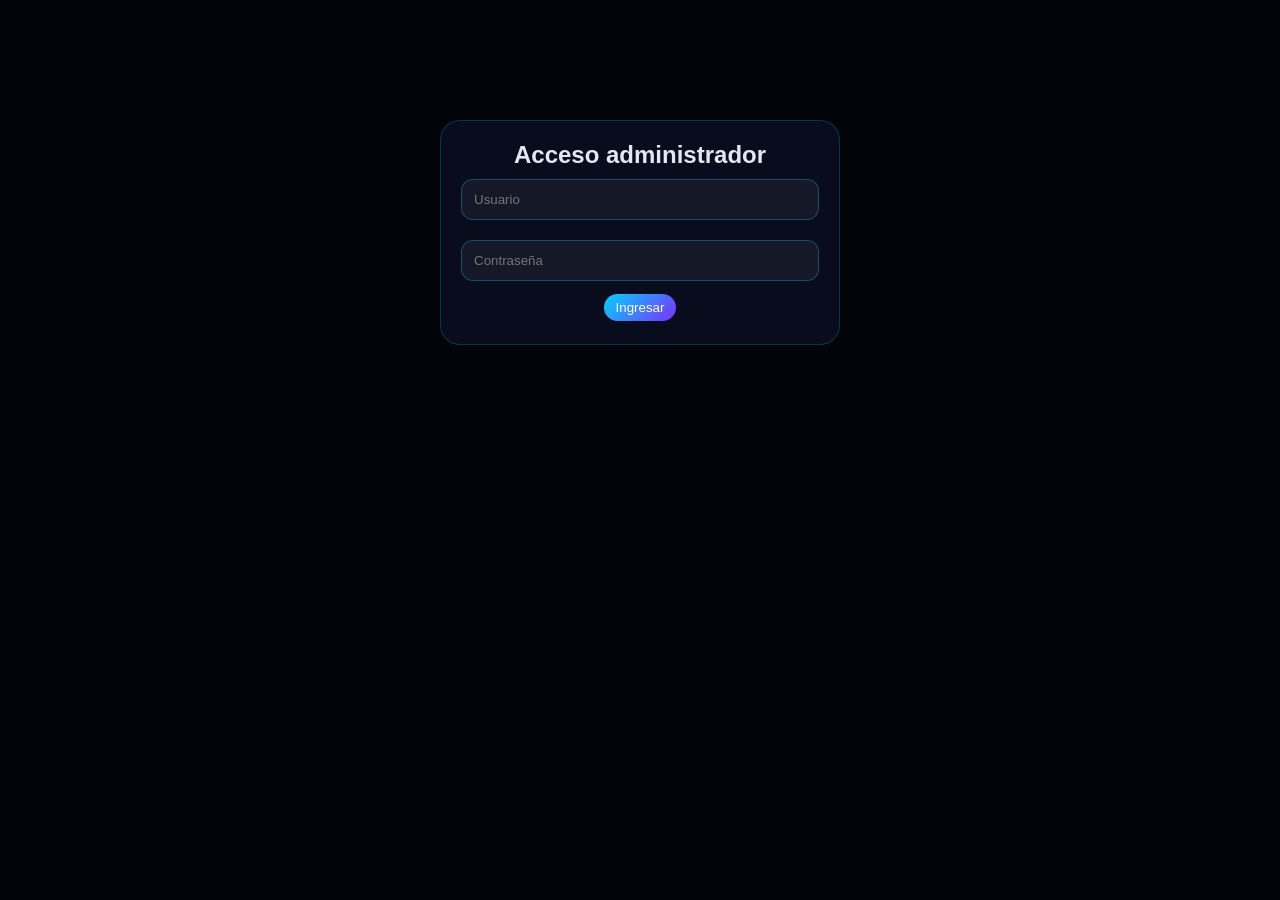
==== admin-crowdsourcing.html @ d0ef46e5 "Fix HTML encoding issues in admin-crowdsourcing.html" ====
<!DOCTYPE html>
<html lang="es">
<head>
    <meta charset="UTF-8">
    <meta name="viewport" content="width=device-width, initial-scale=1.0">
    <title>Admin Crowdsourcing</title>
    <style>
        * { margin: 0; padding: 0; box-sizing: border-box; }
        body { background: #02040a; font-family: 'Segoe UI', 'Exo 2', sans-serif; color: #e2e8f0; padding: 20px; }
        .container { max-width: 1000px; margin: 0 auto; }
        .card { background: rgba(10,14,30,0.9); border-radius: 20px; padding: 20px; margin-bottom: 20px; border: 1px solid rgba(0,212,255,0.2); }
        .btn { background: linear-gradient(135deg, #00d4ff, #7b2fff); border: none; padding: 6px 12px; border-radius: 20px; color: white; cursor: pointer; margin: 3px; }
        .proyecto { background: rgba(0,212,255,0.1); margin: 15px 0; padding: 15px; border-radius: 16px; cursor: pointer; }
        .propuesta { background: rgba(123,47,255,0.1); margin: 10px 0; padding: 12px; border-radius: 12px; display: flex; gap: 15px; align-items: center; }
        .propuesta img { max-width: 100px; border-radius: 12px; }
        .ganador { border: 2px solid #00ff9f; background: rgba(0,255,159,0.15); }
        .login-box { max-width: 400px; margin: 100px auto; text-align: center; }
        input { width: 100%; padding: 12px; margin: 10px 0; background: rgba(255,255,255,0.05); border: 1px solid rgba(0,212,255,0.3); border-radius: 12px; color: white; }
        .error { color: #ff6666; }
        .loading { text-align: center; padding: 20px; }
        h1 { background: linear-gradient(135deg, #00d4ff, #7b2fff); -webkit-background-clip: text; background-clip: text; color: transparent; }
        .badge-pagado { background: #10b981; padding: 2px 8px; border-radius: 20px; font-size: 0.7rem; display: inline-block; }
    </style>
</head>
<body>
<div id="login" class="login-box">
    <div class="card"><h2>Acceso administrador</h2><input type="text" id="admin-user" placeholder="Usuario"><input type="password" id="admin-pass" placeholder="Contraseña"><button class="btn" id="btn-login">Ingresar</button><div id="login-error" class="error"></div></div>
</div>
<div id="app" style="display:none;"><div class="container"><h1>🔐 Panel de Administración</h1><div class="card"><h3>Todos los proyectos</h3><div id="lista-proyectos" class="loading">Cargando...</div></div></div></div>
<script>
const SCRIPT_URL = 'https://script.google.com/macros/s/AKfycbwPpZPAUZ2sASejBCTJfo5REK_WTyvoorLAiIVD2gCQRLLo4ZKEUDZmhx_iYGtnfViReA/exec'; // <-- tu URL
async function apiCall(action, data = {}) {
    let url = `${SCRIPT_URL}?action=${encodeURIComponent(action)}`;
    for (const key in data) url += `&${encodeURIComponent(key)}=${encodeURIComponent(data[key])}`;
    const res = await fetch(url);
    return await res.json();
}
document.getElementById('btn-login').onclick = async () => {
    const user = document.getElementById('admin-user').value.trim();
    const pass = document.getElementById('admin-pass').value.trim();
    if (!user || !pass) { document.getElementById('login-error').innerText = 'Complete credenciales'; return; }
    const result = await apiCall('loginAdmin', { usuario: user, contrasena: pass });
    if (result.success) { document.getElementById('login').style.display = 'none'; document.getElementById('app').style.display = 'block'; cargarProyectos(); }
    else { document.getElementById('login-error').innerText = result.error; }
};
async function cargarProyectos() {
    const div = document.getElementById('lista-proyectos');
    div.innerHTML = '<div class="loading">Cargando...</div>';
    const res = await apiCall('listarProyectos', { soloAbiertos: 'false' });
    if (!res.success || !res.proyectos.length) { div.innerHTML = '<p>No hay proyectos.</p>'; return; }
    div.innerHTML = '';
    for (const proy of res.proyectos) {
        const pagadoBadge = proy.pagado ? '<span class="badge-pagado">✅ Pagado</span>' : '<span class="badge-pagado" style="background:#f43f5e;">⏳ Pendiente</span>';
        const card = document.createElement('div'); card.className = 'proyecto';
        card.innerHTML = `<h3>${escapeHtml(proy.titulo)}</h3><p><strong>💰 ${Number(proy.precio).toLocaleString('es-CO')}</strong> | ${proy.estado === 'abierto' ? '🟢 Abierto' : '🔴 Cerrado'} ${pagadoBadge}</p><button class="btn" data-id="${proy.id}">👁️ Ver propuestas</button>${proy.estado === 'cerrado' && !proy.pagado ? `<button class="btn" data-pagar="${proy.id}">💸 Marcar pagado</button>` : ''}`;
        div.appendChild(card);
        card.querySelector(`[data-id="${proy.id}"]`).onclick = () => verPropuestas(proy.id);
        const btnPagar = card.querySelector(`[data-pagar="${proy.id}"]`);
        if (btnPagar) btnPagar.onclick = () => marcarPagado(proy.id);
    }
}
async function verPropuestas(proyecto_id) {
    const res = await apiCall('listarPropuestas', { proyecto_id });
    if (!res.success || !res.propuestas.length) { alert('No hay propuestas.'); return; }
    let html = `<h3>Propuestas</h3>`;
    for (let p of res.propuestas) {
        html += `<div class="propuesta ${p.seleccionada ? 'ganador' : ''}"><img src="${p.imagen_url}" onerror="this.src='https://via.placeholder.com/100'"><div><strong>${escapeHtml(p.disenador)}</strong> (${escapeHtml(p.email)})<br><em>${escapeHtml(p.comentario) || 'Sin comentarios'}</em><br><small>${new Date(p.fecha).toLocaleString()}</small>${!p.seleccionada ? `<br><button class="btn" data-prop="${p.id}" data-proy="${proyecto_id}">🏆 Elegir ganador</button>` : '<span style="color:#00ff9f;">✨ GANADOR ✨</span>'}</div></div>`;
    }
    const modal = window.open('', '_blank', 'width=700,height=600');
    modal.document.write(`<html><head><title>Propuestas</title><style>body{background:#02040a;color:white;font-family:sans-serif;padding:20px;}.propuesta{background:rgba(123,47,255,0.1);margin:10px 0;padding:12px;border-radius:12px;display:flex;gap:15px;}.ganador{border:2px solid #00ff9f;}.btn{background:linear-gradient(135deg,#00d4ff,#7b2fff);border:none;padding:6px 12px;border-radius:20px;color:white;cursor:pointer;}</style></head><body>${html}<script>const SCRIPT_URL='${SCRIPT_URL}';async function seleccionar(propId,proyId){const url=\`\${SCRIPT_URL}?action=seleccionarGanador&proyecto_id=\${proyId}&propuesta_id=\${propId}\`;const res=await fetch(url);const data=await res.json();if(data.success){alert('✅ Ganador seleccionado');location.reload();}else alert('Error');}document.querySelectorAll('[data-prop]').forEach(btn=>{btn.onclick=()=>seleccionar(btn.dataset.prop,btn.dataset.proy);});<\/script></body></html>`);
    modal.document.close();
}
async function marcarPagado(proyecto_id) {
    const enlace = prompt('Enlace de descarga del diseño final:');
    if (!enlace) return;
    const result = await apiCall('marcarPagado', { proyecto_id, enlace_entrega: enlace });
    alert(result.success ? '✅ Marcado como pagado' : '❌ Error');
    if (result.success) cargarProyectos();
}
function escapeHtml(str) { if (!str) return ''; return str.replace(/[&<>]/g, m => m === '&' ? '&amp;' : (m === '<' ? '&lt;' : '&gt;')); }
</script>
</body>
</html>
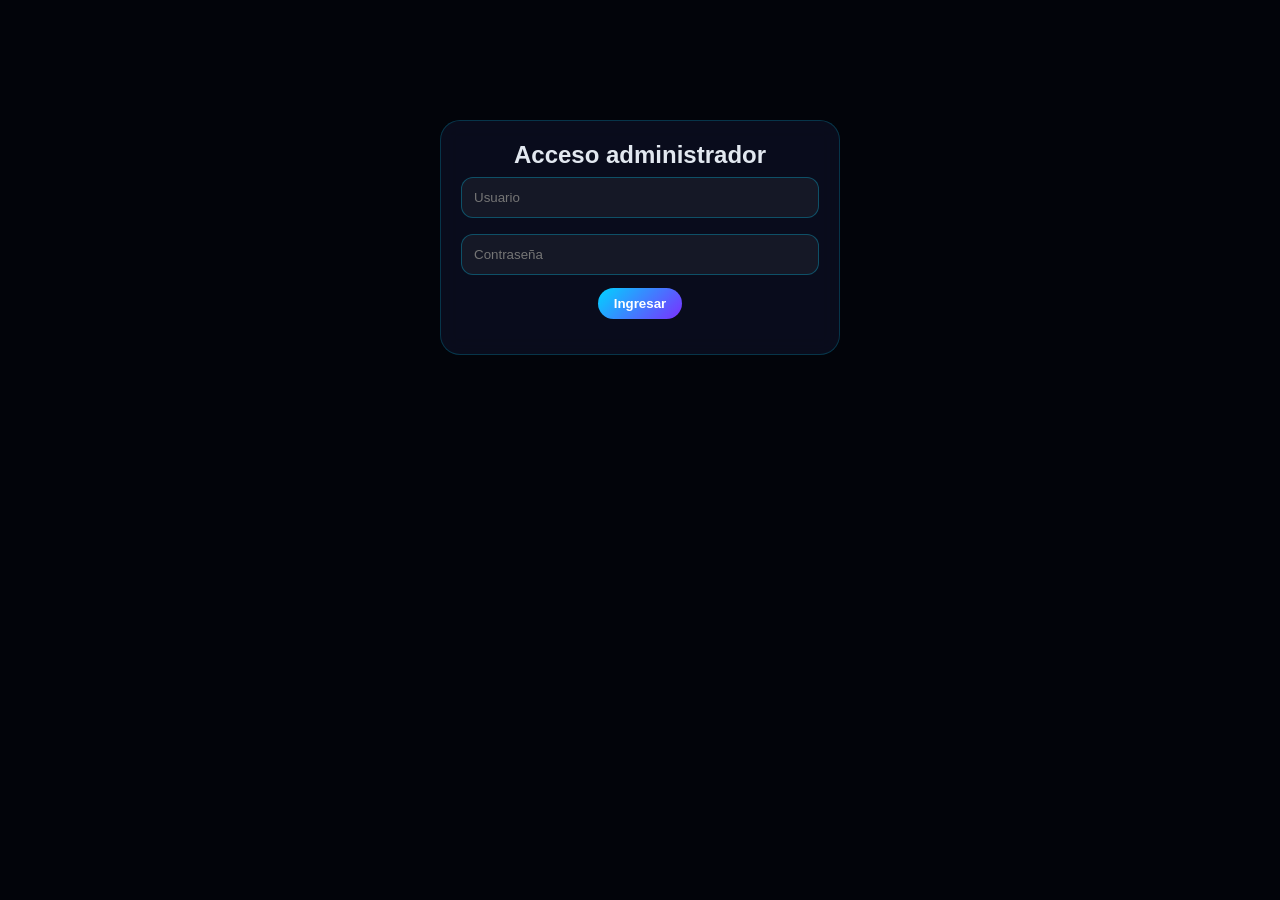
==== commit 7434eae1: "Refactor admin-crowdsourcing.html layout and styles" ====
--- a/admin-crowdsourcing.html
+++ b/admin-crowdsourcing.html
@@ -3,46 +3,77 @@
 <head>
     <meta charset="UTF-8">
     <meta name="viewport" content="width=device-width, initial-scale=1.0">
-    <title>Admin Crowdsourcing</title>
+    <title>Admin Crowdsourcing | EstampaHub</title>
     <style>
         * { margin: 0; padding: 0; box-sizing: border-box; }
         body { background: #02040a; font-family: 'Segoe UI', 'Exo 2', sans-serif; color: #e2e8f0; padding: 20px; }
-        .container { max-width: 1000px; margin: 0 auto; }
-        .card { background: rgba(10,14,30,0.9); border-radius: 20px; padding: 20px; margin-bottom: 20px; border: 1px solid rgba(0,212,255,0.2); }
-        .btn { background: linear-gradient(135deg, #00d4ff, #7b2fff); border: none; padding: 6px 12px; border-radius: 20px; color: white; cursor: pointer; margin: 3px; }
-        .proyecto { background: rgba(0,212,255,0.1); margin: 15px 0; padding: 15px; border-radius: 16px; cursor: pointer; }
-        .propuesta { background: rgba(123,47,255,0.1); margin: 10px 0; padding: 12px; border-radius: 12px; display: flex; gap: 15px; align-items: center; }
-        .propuesta img { max-width: 100px; border-radius: 12px; }
-        .ganador { border: 2px solid #00ff9f; background: rgba(0,255,159,0.15); }
+        .container { max-width: 1200px; margin: 0 auto; }
+        .card { background: rgba(10,14,30,0.9); border-radius: 20px; padding: 20px; margin-bottom: 20px; border: 1px solid rgba(0,212,255,0.2); backdrop-filter: blur(10px); }
+        .btn { background: linear-gradient(135deg, #00d4ff, #7b2fff); border: none; padding: 8px 16px; border-radius: 30px; color: white; font-weight: bold; cursor: pointer; margin: 5px; transition: transform 0.2s; }
+        .btn-small { padding: 4px 10px; font-size: 0.8rem; }
+        .btn-danger { background: linear-gradient(135deg, #f43f5e, #e11d48); }
+        .btn-success { background: linear-gradient(135deg, #10b981, #059669); }
         .login-box { max-width: 400px; margin: 100px auto; text-align: center; }
-        input { width: 100%; padding: 12px; margin: 10px 0; background: rgba(255,255,255,0.05); border: 1px solid rgba(0,212,255,0.3); border-radius: 12px; color: white; }
-        .error { color: #ff6666; }
-        .loading { text-align: center; padding: 20px; }
-        h1 { background: linear-gradient(135deg, #00d4ff, #7b2fff); -webkit-background-clip: text; background-clip: text; color: transparent; }
-        .badge-pagado { background: #10b981; padding: 2px 8px; border-radius: 20px; font-size: 0.7rem; display: inline-block; }
+        input { width: 100%; padding: 12px; margin: 8px 0; background: rgba(255,255,255,0.05); border: 1px solid rgba(0,212,255,0.3); border-radius: 12px; color: white; }
+        .error { color: #ff6666; margin-top: 10px; }
+        .loading { text-align: center; padding: 20px; color: #a0b0cc; }
+        h1 { background: linear-gradient(135deg, #00d4ff, #7b2fff); -webkit-background-clip: text; background-clip: text; color: transparent; margin-bottom: 20px; }
+        .proyecto { background: rgba(0,212,255,0.08); margin: 15px 0; padding: 15px; border-radius: 16px; border-left: 4px solid #00d4ff; }
+        .propuesta-item { background: rgba(123,47,255,0.1); margin: 10px 0; padding: 15px; border-radius: 12px; display: flex; flex-wrap: wrap; justify-content: space-between; align-items: center; }
+        .badge { display: inline-block; padding: 2px 8px; border-radius: 20px; font-size: 0.7rem; margin-left: 8px; }
+        .badge-abierto { background: #10b981; }
+        .badge-cerrado { background: #6b7280; }
+        .badge-pagado { background: #059669; }
+        .modal { position: fixed; top: 0; left: 0; width: 100%; height: 100%; background: rgba(0,0,0,0.8); backdrop-filter: blur(5px); display: flex; align-items: center; justify-content: center; z-index: 1000; }
+        .modal-card { background: #0f1220; border-radius: 24px; padding: 25px; max-width: 600px; width: 90%; max-height: 80vh; overflow-y: auto; border: 1px solid rgba(0,212,255,0.3); }
+        .propuesta-img { max-width: 100px; border-radius: 8px; margin-right: 15px; }
     </style>
 </head>
 <body>
 <div id="login" class="login-box">
-    <div class="card"><h2>Acceso administrador</h2><input type="text" id="admin-user" placeholder="Usuario"><input type="password" id="admin-pass" placeholder="Contraseña"><button class="btn" id="btn-login">Ingresar</button><div id="login-error" class="error"></div></div>
+    <div class="card">
+        <h2>Acceso administrador</h2>
+        <input type="text" id="admin-user" placeholder="Usuario">
+        <input type="password" id="admin-pass" placeholder="Contraseña">
+        <button class="btn" id="btn-login">Ingresar</button>
+        <div id="login-error" class="error"></div>
+    </div>
 </div>
-<div id="app" style="display:none;"><div class="container"><h1>🔐 Panel de Administración</h1><div class="card"><h3>Todos los proyectos</h3><div id="lista-proyectos" class="loading">Cargando...</div></div></div></div>
+
+<div id="app" style="display:none;">
+    <div class="container">
+        <h1>🔐 Panel de Administración - Crowdsourcing</h1>
+        <div class="card">
+            <h3>Todos los proyectos</h3>
+            <div id="lista-proyectos" class="loading">Cargando...</div>
+        </div>
+    </div>
+</div>
+
 <script>
-const SCRIPT_URL = 'https://script.google.com/macros/s/AKfycbwPpZPAUZ2sASejBCTJfo5REK_WTyvoorLAiIVD2gCQRLLo4ZKEUDZmhx_iYGtnfViReA/exec'; // <-- tu URL
+const SCRIPT_URL = 'https://script.google.com/macros/s/TU_ID/exec'; // <--- REEMPLAZA
+
 async function apiCall(action, data = {}) {
     let url = `${SCRIPT_URL}?action=${encodeURIComponent(action)}`;
     for (const key in data) url += `&${encodeURIComponent(key)}=${encodeURIComponent(data[key])}`;
     const res = await fetch(url);
     return await res.json();
 }
+
 document.getElementById('btn-login').onclick = async () => {
     const user = document.getElementById('admin-user').value.trim();
     const pass = document.getElementById('admin-pass').value.trim();
     if (!user || !pass) { document.getElementById('login-error').innerText = 'Complete credenciales'; return; }
     const result = await apiCall('loginAdmin', { usuario: user, contrasena: pass });
-    if (result.success) { document.getElementById('login').style.display = 'none'; document.getElementById('app').style.display = 'block'; cargarProyectos(); }
-    else { document.getElementById('login-error').innerText = result.error; }
+    if (result.success) {
+        document.getElementById('login').style.display = 'none';
+        document.getElementById('app').style.display = 'block';
+        cargarProyectos();
+    } else {
+        document.getElementById('login-error').innerText = result.error;
+    }
 };
+
 async function cargarProyectos() {
     const div = document.getElementById('lista-proyectos');
     div.innerHTML = '<div class="loading">Cargando...</div>';
@@ -50,34 +81,136 @@
     if (!res.success || !res.proyectos.length) { div.innerHTML = '<p>No hay proyectos.</p>'; return; }
     div.innerHTML = '';
     for (const proy of res.proyectos) {
-        const pagadoBadge = proy.pagado ? '<span class="badge-pagado">✅ Pagado</span>' : '<span class="badge-pagado" style="background:#f43f5e;">⏳ Pendiente</span>';
-        const card = document.createElement('div'); card.className = 'proyecto';
-        card.innerHTML = `<h3>${escapeHtml(proy.titulo)}</h3><p><strong>💰 ${Number(proy.precio).toLocaleString('es-CO')}</strong> | ${proy.estado === 'abierto' ? '🟢 Abierto' : '🔴 Cerrado'} ${pagadoBadge}</p><button class="btn" data-id="${proy.id}">👁️ Ver propuestas</button>${proy.estado === 'cerrado' && !proy.pagado ? `<button class="btn" data-pagar="${proy.id}">💸 Marcar pagado</button>` : ''}`;
+        const estadoBadge = proy.estado === 'abierto' ? '<span class="badge badge-abierto">🟢 Abierto</span>' : '<span class="badge badge-cerrado">🔒 Cerrado</span>';
+        const pagadoBadge = proy.pagado ? '<span class="badge badge-pagado">✅ Pagado</span>' : '<span class="badge" style="background:#f43f5e;">⏳ Pendiente</span>';
+        const card = document.createElement('div');
+        card.className = 'proyecto';
+        card.innerHTML = `
+            <h3>${escapeHtml(proy.titulo)}</h3>
+            <p>${escapeHtml(proy.descripcion)}</p>
+            <p><strong>💰 Presupuesto:</strong> $${Number(proy.precio).toLocaleString('es-CO')}</p>
+            <p><strong>📅 Fecha:</strong> ${new Date(proy.fecha).toLocaleString()}</p>
+            <p><strong>Estado:</strong> ${estadoBadge} ${pagadoBadge}</p>
+            ${proy.imagen_referencia ? `<p><strong>📷 Referencia:</strong><br><img src="${proy.imagen_referencia}" style="max-width:150px; border-radius:8px;"></p>` : ''}
+            <button class="btn btn-small" data-ver="${proy.id}">👁️ Ver propuestas</button>
+            ${proy.estado === 'cerrado' && !proy.pagado ? `<button class="btn btn-small btn-success" data-pagar="${proy.id}">💸 Marcar pagado</button>` : ''}
+            ${proy.estado === 'abierto' ? `<button class="btn btn-small btn-danger" data-cerrar="${proy.id}">🔒 Cerrar proyecto</button>` : ''}
+        `;
         div.appendChild(card);
-        card.querySelector(`[data-id="${proy.id}"]`).onclick = () => verPropuestas(proy.id);
+        card.querySelector(`[data-ver="${proy.id}"]`).onclick = () => verPropuestas(proy.id);
         const btnPagar = card.querySelector(`[data-pagar="${proy.id}"]`);
         if (btnPagar) btnPagar.onclick = () => marcarPagado(proy.id);
-    }
-}
+        const btnCerrar = card.querySelector(`[data-cerrar="${proy.id}"]`);
+        if (btnCerrar) btnCerrar.onclick = () => cerrarProyecto(proy.id);
+    }
+}
+
+async function cerrarProyecto(proyecto_id) {
+    if (!confirm('¿Cerrar este proyecto? Ya no recibirá más propuestas.')) return;
+    const result = await apiCall('cerrarProyecto', { proyecto_id });
+    if (result.success) {
+        alert('✅ Proyecto cerrado');
+        cargarProyectos();
+    } else {
+        alert('❌ Error: ' + (result.error || 'Desconocido'));
+    }
+}
+
+async function marcarPagado(proyecto_id) {
+    const enlace = prompt('Ingresa el enlace de descarga del diseño final (URL):');
+    if (!enlace) return;
+    const result = await apiCall('marcarPagado', { proyecto_id, enlace_entrega: enlace });
+    if (result.success) {
+        alert('✅ Proyecto marcado como pagado');
+        cargarProyectos();
+    } else {
+        alert('❌ Error al marcar pagado');
+    }
+}
+
 async function verPropuestas(proyecto_id) {
     const res = await apiCall('listarPropuestas', { proyecto_id });
-    if (!res.success || !res.propuestas.length) { alert('No hay propuestas.'); return; }
-    let html = `<h3>Propuestas</h3>`;
-    for (let p of res.propuestas) {
-        html += `<div class="propuesta ${p.seleccionada ? 'ganador' : ''}"><img src="${p.imagen_url}" onerror="this.src='https://via.placeholder.com/100'"><div><strong>${escapeHtml(p.disenador)}</strong> (${escapeHtml(p.email)})<br><em>${escapeHtml(p.comentario) || 'Sin comentarios'}</em><br><small>${new Date(p.fecha).toLocaleString()}</small>${!p.seleccionada ? `<br><button class="btn" data-prop="${p.id}" data-proy="${proyecto_id}">🏆 Elegir ganador</button>` : '<span style="color:#00ff9f;">✨ GANADOR ✨</span>'}</div></div>`;
-    }
-    const modal = window.open('', '_blank', 'width=700,height=600');
-    modal.document.write(`<html><head><title>Propuestas</title><style>body{background:#02040a;color:white;font-family:sans-serif;padding:20px;}.propuesta{background:rgba(123,47,255,0.1);margin:10px 0;padding:12px;border-radius:12px;display:flex;gap:15px;}.ganador{border:2px solid #00ff9f;}.btn{background:linear-gradient(135deg,#00d4ff,#7b2fff);border:none;padding:6px 12px;border-radius:20px;color:white;cursor:pointer;}</style></head><body>${html}<script>const SCRIPT_URL='${SCRIPT_URL}';async function seleccionar(propId,proyId){const url=\`\${SCRIPT_URL}?action=seleccionarGanador&proyecto_id=\${proyId}&propuesta_id=\${propId}\`;const res=await fetch(url);const data=await res.json();if(data.success){alert('✅ Ganador seleccionado');location.reload();}else alert('Error');}document.querySelectorAll('[data-prop]').forEach(btn=>{btn.onclick=()=>seleccionar(btn.dataset.prop,btn.dataset.proy);});<\/script></body></html>`);
+    if (!res.success || !res.propuestas.length) {
+        alert('No hay propuestas para este proyecto.');
+        return;
+    }
+    let html = `<h3>Propuestas del proyecto</h3>`;
+    for (const p of res.propuestas) {
+        const esGanadora = p.seleccionada;
+        html += `
+            <div class="propuesta-item" style="${esGanadora ? 'border:2px solid #00ff9f;' : ''}">
+                <div style="display:flex; gap:15px; flex-wrap:wrap; align-items:center; width:100%;">
+                    <img src="${p.imagen_url}" class="propuesta-img" onerror="this.src='https://via.placeholder.com/100'">
+                    <div style="flex:1">
+                        <strong>${escapeHtml(p.disenador)}</strong> (${escapeHtml(p.email)})<br>
+                        <em>${escapeHtml(p.comentario) || 'Sin comentarios'}</em><br>
+                        <small>Enviado: ${new Date(p.fecha).toLocaleString()}</small>
+                        ${p.precio_contraoferta ? `<br><strong>💰 Contraoferta:</strong> $${Number(p.precio_contraoferta).toLocaleString('es-CO')} (${p.estado_contraoferta === 'aceptada' ? 'Aceptada' : 'Pendiente'})` : ''}
+                        ${esGanadora ? '<br><span style="color:#00ff9f;">🏆 PROPUESTA GANADORA</span>' : ''}
+                    </div>
+                    <div>
+                        ${!esGanadora ? `<button class="btn btn-small btn-success" data-elegir="${p.id}" data-proy="${proyecto_id}">🏆 Elegir ganador</button><br>` : ''}
+                        <button class="btn btn-small btn-danger" data-eliminar="${p.id}" data-proy="${proyecto_id}">🗑 Eliminar propuesta</button>
+                    </div>
+                </div>
+            </div>
+        `;
+    }
+    const modal = window.open('', '_blank', 'width=800,height=600');
+    modal.document.write(`
+        <html><head><title>Propuestas del proyecto</title>
+        <style>
+            body{background:#02040a;color:white;font-family:sans-serif;padding:20px;}
+            .propuesta-item{background:rgba(123,47,255,0.1);margin:10px 0;padding:12px;border-radius:12px;}
+            .btn{background:linear-gradient(135deg,#00d4ff,#7b2fff);border:none;padding:5px 10px;border-radius:20px;color:white;cursor:pointer;margin:5px;}
+            .btn-danger{background:linear-gradient(135deg,#f43f5e,#e11d48);}
+            .btn-success{background:linear-gradient(135deg,#10b981,#059669);}
+            .propuesta-img{max-width:80px;border-radius:8px;}
+        </style>
+        </head>
+        <body>${html}
+        <script>
+            const SCRIPT_URL = '${SCRIPT_URL}';
+            async function elegirGanador(propId, proyId) {
+                const url = \`\${SCRIPT_URL}?action=elegirGanadorCliente&proyecto_id=\${proyId}&propuesta_id=\${propId}\`;
+                const res = await fetch(url);
+                const data = await res.json();
+                if(data.success) {
+                    alert('✅ Ganador seleccionado. Proyecto cerrado.');
+                    location.reload();
+                } else {
+                    alert('❌ Error: ' + (data.error || 'desconocido'));
+                }
+            }
+            async function eliminarPropuesta(propId, proyId) {
+                if(!confirm('¿Eliminar esta propuesta? No se puede deshacer.')) return;
+                const url = \`\${SCRIPT_URL}?action=eliminarPropuesta&propuesta_id=\${propId}\`;
+                const res = await fetch(url);
+                const data = await res.json();
+                if(data.success) {
+                    alert('✅ Propuesta eliminada');
+                    location.reload();
+                } else {
+                    alert('❌ Error: ' + (data.error || 'desconocido'));
+                }
+            }
+            document.querySelectorAll('[data-elegir]').forEach(btn => {
+                btn.onclick = () => elegirGanador(btn.dataset.elegir, btn.dataset.proy);
+            });
+            document.querySelectorAll('[data-eliminar]').forEach(btn => {
+                btn.onclick = () => eliminarPropuesta(btn.dataset.eliminar, btn.dataset.proy);
+            });
+        <\/script>
+        </body>
+        </html>
+    `);
     modal.document.close();
 }
-async function marcarPagado(proyecto_id) {
-    const enlace = prompt('Enlace de descarga del diseño final:');
-    if (!enlace) return;
-    const result = await apiCall('marcarPagado', { proyecto_id, enlace_entrega: enlace });
-    alert(result.success ? '✅ Marcado como pagado' : '❌ Error');
-    if (result.success) cargarProyectos();
-}
-function escapeHtml(str) { if (!str) return ''; return str.replace(/[&<>]/g, m => m === '&' ? '&amp;' : (m === '<' ? '&lt;' : '&gt;')); }
+
+function escapeHtml(str) {
+    if (!str) return '';
+    return str.replace(/[&<>]/g, m => m === '&' ? '&amp;' : (m === '<' ? '&lt;' : '&gt;'));
+}
 </script>
 </body>
 </html>
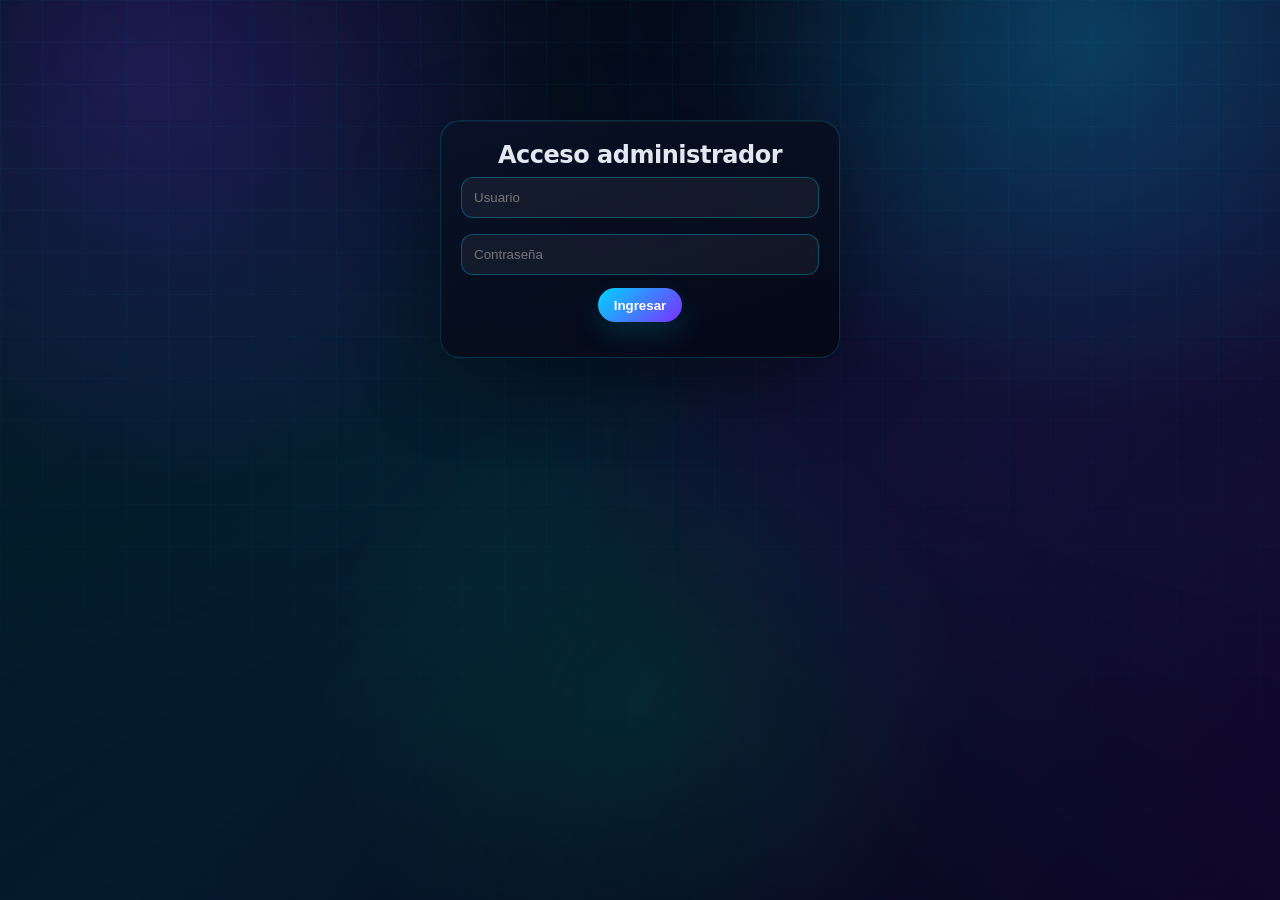
==== commit 051e22ef: "Polish crowdsourcing panels with live status" ====
--- a/admin-crowdsourcing.html
+++ b/admin-crowdsourcing.html
@@ -7,27 +7,38 @@
     <style>
         * { margin: 0; padding: 0; box-sizing: border-box; }
         body { background: #02040a; font-family: 'Segoe UI', 'Exo 2', sans-serif; color: #e2e8f0; padding: 20px; }
-        .container { max-width: 1200px; margin: 0 auto; }
+        .container { max-width: 1300px; margin: 0 auto; }
         .card { background: rgba(10,14,30,0.9); border-radius: 20px; padding: 20px; margin-bottom: 20px; border: 1px solid rgba(0,212,255,0.2); backdrop-filter: blur(10px); }
-        .btn { background: linear-gradient(135deg, #00d4ff, #7b2fff); border: none; padding: 8px 16px; border-radius: 30px; color: white; font-weight: bold; cursor: pointer; margin: 5px; transition: transform 0.2s; }
-        .btn-small { padding: 4px 10px; font-size: 0.8rem; }
+        .btn { background: linear-gradient(135deg, #00d4ff, #7b2fff); border: none; padding: 8px 16px; border-radius: 30px; color: white; font-weight: bold; cursor: pointer; transition: transform 0.2s; margin: 5px; display: inline-block; text-align: center; }
+        .btn-small { padding: 4px 12px; font-size: 0.75rem; }
         .btn-danger { background: linear-gradient(135deg, #f43f5e, #e11d48); }
         .btn-success { background: linear-gradient(135deg, #10b981, #059669); }
+        .btn-warning { background: linear-gradient(135deg, #f59e0b, #d97706); }
         .login-box { max-width: 400px; margin: 100px auto; text-align: center; }
-        input { width: 100%; padding: 12px; margin: 8px 0; background: rgba(255,255,255,0.05); border: 1px solid rgba(0,212,255,0.3); border-radius: 12px; color: white; }
+        input, textarea, select { width: 100%; padding: 12px; margin: 8px 0; background: rgba(255,255,255,0.05); border: 1px solid rgba(0,212,255,0.3); border-radius: 12px; color: white; }
+        label { color: #a0b0cc; display: block; margin-bottom: 4px; font-size: 0.85rem; }
         .error { color: #ff6666; margin-top: 10px; }
         .loading { text-align: center; padding: 20px; color: #a0b0cc; }
         h1 { background: linear-gradient(135deg, #00d4ff, #7b2fff); -webkit-background-clip: text; background-clip: text; color: transparent; margin-bottom: 20px; }
-        .proyecto { background: rgba(0,212,255,0.08); margin: 15px 0; padding: 15px; border-radius: 16px; border-left: 4px solid #00d4ff; }
-        .propuesta-item { background: rgba(123,47,255,0.1); margin: 10px 0; padding: 15px; border-radius: 12px; display: flex; flex-wrap: wrap; justify-content: space-between; align-items: center; }
+        .proyecto, .propuesta-card { background: rgba(0,212,255,0.08); margin: 15px 0; padding: 15px; border-radius: 16px; border-left: 4px solid #00d4ff; transition: 0.2s; }
+        .propuesta-card { background: rgba(123,47,255,0.08); }
         .badge { display: inline-block; padding: 2px 8px; border-radius: 20px; font-size: 0.7rem; margin-left: 8px; }
         .badge-abierto { background: #10b981; }
         .badge-cerrado { background: #6b7280; }
         .badge-pagado { background: #059669; }
-        .modal { position: fixed; top: 0; left: 0; width: 100%; height: 100%; background: rgba(0,0,0,0.8); backdrop-filter: blur(5px); display: flex; align-items: center; justify-content: center; z-index: 1000; }
-        .modal-card { background: #0f1220; border-radius: 24px; padding: 25px; max-width: 600px; width: 90%; max-height: 80vh; overflow-y: auto; border: 1px solid rgba(0,212,255,0.3); }
+        .badge-pendiente { background: #f43f5e; }
+        .tabs { display: flex; gap: 10px; margin-bottom: 25px; border-bottom: 1px solid rgba(0,212,255,0.2); padding-bottom: 10px; flex-wrap: wrap; }
+        .tab { background: rgba(255,255,255,0.05); padding: 10px 24px; border-radius: 40px; cursor: pointer; transition: 0.2s; font-weight: 500; }
+        .tab.active { background: linear-gradient(135deg, #00d4ff, #7b2fff); color: white; }
+        .modal { position: fixed; top: 0; left: 0; width: 100%; height: 100%; background: rgba(0,0,0,0.85); backdrop-filter: blur(5px); display: flex; align-items: center; justify-content: center; z-index: 1000; }
+        .modal-card { background: #0f1220; border-radius: 24px; padding: 25px; max-width: 650px; width: 90%; max-height: 85vh; overflow-y: auto; border: 1px solid rgba(0,212,255,0.3); }
         .propuesta-img { max-width: 100px; border-radius: 8px; margin-right: 15px; }
+        .flex-between { display: flex; justify-content: space-between; align-items: center; flex-wrap: wrap; gap: 10px; }
+        .grid-2 { display: grid; grid-template-columns: repeat(auto-fit, minmax(280px, 1fr)); gap: 15px; }
+        .btn-outline { background: transparent; border: 1px solid #00d4ff; color: #00d4ff; }
+        .btn-outline:hover { background: rgba(0,212,255,0.1); }
     </style>
+    <link rel="stylesheet" href="crowdsourcing-ui.css">
 </head>
 <body>
 <div id="login" class="login-box">
@@ -43,74 +54,195 @@
 <div id="app" style="display:none;">
     <div class="container">
         <h1>🔐 Panel de Administración - Crowdsourcing</h1>
-        <div class="card">
-            <h3>Todos los proyectos</h3>
-            <div id="lista-proyectos" class="loading">Cargando...</div>
+        <div class="tabs">
+            <div class="tab active" data-tab="proyectos">📋 Proyectos</div>
+            <div class="tab" data-tab="propuestas">📨 Todas las propuestas</div>
+            <div class="tab" data-tab="disenadores">👥 Diseñadores</div>
+        </div>
+
+        <!-- Pestaña Proyectos -->
+        <div id="tab-proyectos" class="card">
+            <div class="flex-between" style="margin-bottom:15px;">
+                <h3>Gestión de proyectos</h3>
+                <button class="btn btn-small" id="refresh-proyectos">⟳ Refrescar</button>
+            </div>
+            <div id="lista-proyectos" class="loading">Cargando proyectos...</div>
+        </div>
+
+        <!-- Pestaña Propuestas -->
+        <div id="tab-propuestas" class="card" style="display:none;">
+            <div class="flex-between" style="margin-bottom:15px;">
+                <h3>Todas las propuestas</h3>
+                <button class="btn btn-small" id="refresh-propuestas">⟳ Refrescar</button>
+            </div>
+            <div id="lista-propuestas" class="loading">Cargando propuestas...</div>
+        </div>
+
+        <!-- Pestaña Diseñadores -->
+        <div id="tab-disenadores" class="card" style="display:none;">
+            <h3>Diseñadores autorizados</h3>
+            <p>Los diseñadores con permiso pueden acceder al panel de diseñadores.</p>
+            <div id="lista-disenadores" class="loading">Cargando...</div>
+            <div style="margin-top:20px;">
+                <p>Para añadir o modificar diseñadores, edita directamente la hoja <strong>usuarios_crowd</strong> en Google Sheets.</p>
+                <p>Columnas: usuario, contraseña, rol (disenador), permiso_crowdsourcing (TRUE / FALSE)</p>
+            </div>
         </div>
     </div>
 </div>
 
+<!-- Modal Editar Presupuesto -->
+<div id="modal-editar-presupuesto" class="modal" style="display:none;">
+    <div class="modal-card">
+        <h3>Editar presupuesto del proyecto</h3>
+        <input type="hidden" id="edit-proyecto-id">
+        <label>Nuevo presupuesto (COP)</label>
+        <input type="number" id="edit-precio" step="1000">
+        <div class="flex-between" style="margin-top:15px;">
+            <button class="btn btn-success" id="guardar-presupuesto">Guardar</button>
+            <button class="btn btn-outline" id="cancelar-editar-presupuesto">Cancelar</button>
+        </div>
+        <div id="error-editar" class="error"></div>
+    </div>
+</div>
+
+<script src="crowdsourcing-realtime.js"></script>
 <script>
-const SCRIPT_URL = 'https://script.google.com/macros/s/TU_ID/exec'; // <--- REEMPLAZA
+// ==================== CONFIGURACIÓN ====================
+const SCRIPT_URL = 'https://script.google.com/macros/s/AKfycby7tPsabkyiBcVdoLOHzVadzuF2KLnodP7plV0Rl2Oa8GBDK-ZXR96AEzzqSRDiA8YvKw/exec'; // <--- REEMPLAZA SI ES NECESARIO
 
 async function apiCall(action, data = {}) {
     let url = `${SCRIPT_URL}?action=${encodeURIComponent(action)}`;
     for (const key in data) url += `&${encodeURIComponent(key)}=${encodeURIComponent(data[key])}`;
-    const res = await fetch(url);
-    return await res.json();
-}
-
+    window.CrowdUI?.networkStart(action);
+    try {
+        const res = await fetch(url);
+        const json = await res.json();
+        window.CrowdUI?.networkEnd(true);
+        return json;
+    } catch (error) {
+        window.CrowdUI?.networkEnd(false);
+        throw error;
+    }
+}
+
+let proyectosData = [];
+let currentTab = 'proyectos';
+window.CrowdUI?.init({ role: 'Panel administrador' });
+
+// ==================== LOGIN ====================
 document.getElementById('btn-login').onclick = async () => {
     const user = document.getElementById('admin-user').value.trim();
     const pass = document.getElementById('admin-pass').value.trim();
     if (!user || !pass) { document.getElementById('login-error').innerText = 'Complete credenciales'; return; }
-    const result = await apiCall('loginAdmin', { usuario: user, contrasena: pass });
+    const result = await window.CrowdUI.withButton(document.getElementById('btn-login'), 'Ingresando...', () => window.CrowdUI.withAction('Validando administrador...', () => apiCall('loginAdmin', { usuario: user, contrasena: pass }), { updatedLabel: 'Login' }));
     if (result.success) {
         document.getElementById('login').style.display = 'none';
         document.getElementById('app').style.display = 'block';
         cargarProyectos();
+        cargarPropuestasGlobales();
+        cargarDisenadores();
+        iniciarActualizacionAdmin();
     } else {
         document.getElementById('login-error').innerText = result.error;
     }
 };
 
-async function cargarProyectos() {
+// ==================== PESTAÑAS ====================
+document.querySelectorAll('.tab').forEach(tab => {
+    tab.onclick = () => {
+        currentTab = tab.dataset.tab;
+        document.querySelectorAll('.tab').forEach(t => t.classList.remove('active'));
+        tab.classList.add('active');
+        document.getElementById('tab-proyectos').style.display = currentTab === 'proyectos' ? 'block' : 'none';
+        document.getElementById('tab-propuestas').style.display = currentTab === 'propuestas' ? 'block' : 'none';
+        document.getElementById('tab-disenadores').style.display = currentTab === 'disenadores' ? 'block' : 'none';
+        if (currentTab === 'proyectos') cargarProyectos();
+        if (currentTab === 'propuestas') cargarPropuestasGlobales();
+    };
+});
+
+document.getElementById('refresh-proyectos').onclick = () => window.CrowdUI.withAction('Refrescando proyectos...', () => cargarProyectos(), { successMessage: 'Proyectos actualizados' });
+document.getElementById('refresh-propuestas').onclick = () => window.CrowdUI.withAction('Refrescando propuestas...', () => cargarPropuestasGlobales(), { successMessage: 'Propuestas actualizadas' });
+
+// ==================== PROYECTOS ====================
+async function cargarProyectos(options = {}) {
     const div = document.getElementById('lista-proyectos');
-    div.innerHTML = '<div class="loading">Cargando...</div>';
+    if (!options.silent) div.innerHTML = '<div class="loading">Cargando proyectos...</div>';
+    window.CrowdUI?.setStatus(options.silent ? 'Actualizando proyectos en segundo plano...' : 'Cargando proyectos...', 'busy');
     const res = await apiCall('listarProyectos', { soloAbiertos: 'false' });
-    if (!res.success || !res.proyectos.length) { div.innerHTML = '<p>No hay proyectos.</p>'; return; }
+    if (!res.success || !res.proyectos.length) { div.innerHTML = '<p>No hay proyectos.</p>'; window.CrowdUI?.setUpdated('Proyectos'); return; }
+    proyectosData = res.proyectos;
     div.innerHTML = '';
-    for (const proy of res.proyectos) {
+    window.CrowdUI?.setUpdated('Proyectos');
+    for (const proy of proyectosData) {
         const estadoBadge = proy.estado === 'abierto' ? '<span class="badge badge-abierto">🟢 Abierto</span>' : '<span class="badge badge-cerrado">🔒 Cerrado</span>';
-        const pagadoBadge = proy.pagado ? '<span class="badge badge-pagado">✅ Pagado</span>' : '<span class="badge" style="background:#f43f5e;">⏳ Pendiente</span>';
+        const pagadoBadge = proy.pagado ? '<span class="badge badge-pagado">✅ Pagado</span>' : '<span class="badge badge-pendiente">⏳ Pendiente</span>';
         const card = document.createElement('div');
         card.className = 'proyecto';
         card.innerHTML = `
-            <h3>${escapeHtml(proy.titulo)}</h3>
+            <div class="flex-between">
+                <h3>${escapeHtml(proy.titulo)}</h3>
+                <div>
+                    <button class="btn btn-small" data-ver-prop="${proy.id}">👁️ Propuestas</button>
+                    <button class="btn btn-small btn-warning" data-editar-precio="${proy.id}" data-precio="${proy.precio}">✏️ Editar precio</button>
+                    ${proy.estado === 'abierto' ? `<button class="btn btn-small btn-danger" data-cerrar="${proy.id}">🔒 Cerrar</button>` : ''}
+                    ${proy.estado === 'cerrado' && !proy.pagado ? `<button class="btn btn-small btn-success" data-pagar="${proy.id}">💰 Marcar pagado</button>` : ''}
+                </div>
+            </div>
             <p>${escapeHtml(proy.descripcion)}</p>
             <p><strong>💰 Presupuesto:</strong> $${Number(proy.precio).toLocaleString('es-CO')}</p>
-            <p><strong>📅 Fecha:</strong> ${new Date(proy.fecha).toLocaleString()}</p>
-            <p><strong>Estado:</strong> ${estadoBadge} ${pagadoBadge}</p>
-            ${proy.imagen_referencia ? `<p><strong>📷 Referencia:</strong><br><img src="${proy.imagen_referencia}" style="max-width:150px; border-radius:8px;"></p>` : ''}
-            <button class="btn btn-small" data-ver="${proy.id}">👁️ Ver propuestas</button>
-            ${proy.estado === 'cerrado' && !proy.pagado ? `<button class="btn btn-small btn-success" data-pagar="${proy.id}">💸 Marcar pagado</button>` : ''}
-            ${proy.estado === 'abierto' ? `<button class="btn btn-small btn-danger" data-cerrar="${proy.id}">🔒 Cerrar proyecto</button>` : ''}
+            <p><strong>📅 Creado:</strong> ${new Date(proy.fecha).toLocaleString()} | <strong>Estado:</strong> ${estadoBadge} ${pagadoBadge}</p>
+            ${window.CrowdUI?.projectFlowHtml(proy) || ''}
+            ${proy.imagen_referencia ? `<p><strong>📷 Referencia:</strong><br><img src="${proy.imagen_referencia}" style="max-width:120px; border-radius:8px;"></p>` : ''}
+            ${proy.ganador_id ? `<p><strong>🏆 ID Propuesta ganadora:</strong> ${proy.ganador_id}</p>` : ''}
+            ${proy.enlace_entrega ? `<p><strong>🔗 Entrega:</strong> <a href="${proy.enlace_entrega}" target="_blank">Descargar diseño final</a></p>` : ''}
         `;
         div.appendChild(card);
-        card.querySelector(`[data-ver="${proy.id}"]`).onclick = () => verPropuestas(proy.id);
+
+        card.querySelector(`[data-ver-prop="${proy.id}"]`).onclick = () => verPropuestasProyecto(proy.id);
+        card.querySelector(`[data-editar-precio="${proy.id}"]`).onclick = () => abrirModalEditarPrecio(proy.id, proy.precio);
+        const btnCerrar = card.querySelector(`[data-cerrar="${proy.id}"]`);
+        if (btnCerrar) btnCerrar.onclick = () => cerrarProyecto(proy.id);
         const btnPagar = card.querySelector(`[data-pagar="${proy.id}"]`);
         if (btnPagar) btnPagar.onclick = () => marcarPagado(proy.id);
-        const btnCerrar = card.querySelector(`[data-cerrar="${proy.id}"]`);
-        if (btnCerrar) btnCerrar.onclick = () => cerrarProyecto(proy.id);
-    }
-}
+    }
+}
+
+function abrirModalEditarPrecio(proyecto_id, precioActual) {
+    document.getElementById('edit-proyecto-id').value = proyecto_id;
+    document.getElementById('edit-precio').value = precioActual;
+    document.getElementById('modal-editar-presupuesto').style.display = 'flex';
+    document.getElementById('error-editar').innerText = '';
+}
+
+document.getElementById('guardar-presupuesto').onclick = async () => {
+    const proyecto_id = document.getElementById('edit-proyecto-id').value;
+    const nuevoPrecio = parseFloat(document.getElementById('edit-precio').value);
+    if (isNaN(nuevoPrecio) || nuevoPrecio <= 0) {
+        document.getElementById('error-editar').innerText = 'Monto inválido';
+        return;
+    }
+    const result = await window.CrowdUI.withAction('Actualizando presupuesto...', () => apiCall('actualizarPresupuesto', { proyecto_id, nuevo_precio: nuevoPrecio }), { successMessage: 'Presupuesto actualizado' });
+    if (result.success) {
+        alert('✅ Presupuesto actualizado');
+        document.getElementById('modal-editar-presupuesto').style.display = 'none';
+        cargarProyectos();
+    } else {
+        document.getElementById('error-editar').innerText = result.error || 'Error al actualizar';
+    }
+};
+document.getElementById('cancelar-editar-presupuesto').onclick = () => {
+    document.getElementById('modal-editar-presupuesto').style.display = 'none';
+};
 
 async function cerrarProyecto(proyecto_id) {
-    if (!confirm('¿Cerrar este proyecto? Ya no recibirá más propuestas.')) return;
-    const result = await apiCall('cerrarProyecto', { proyecto_id });
+    if (!confirm('¿Cerrar este proyecto? No recibirá más propuestas.')) return;
+    const result = await window.CrowdUI.withAction('Cerrando proyecto...', () => apiCall('cerrarProyecto', { proyecto_id }), { successMessage: 'Proyecto cerrado' });
     if (result.success) {
         alert('✅ Proyecto cerrado');
         cargarProyectos();
+        if (currentTab === 'propuestas') cargarPropuestasGlobales();
     } else {
         alert('❌ Error: ' + (result.error || 'Desconocido'));
     }
@@ -119,27 +251,110 @@
 async function marcarPagado(proyecto_id) {
     const enlace = prompt('Ingresa el enlace de descarga del diseño final (URL):');
     if (!enlace) return;
-    const result = await apiCall('marcarPagado', { proyecto_id, enlace_entrega: enlace });
+    const result = await window.CrowdUI.withAction('Marcando proyecto como pagado...', () => apiCall('marcarPagado', { proyecto_id, enlace_entrega: enlace }), { successMessage: 'Proyecto marcado como pagado' });
     if (result.success) {
         alert('✅ Proyecto marcado como pagado');
         cargarProyectos();
+        if (currentTab === 'propuestas') cargarPropuestasGlobales();
     } else {
         alert('❌ Error al marcar pagado');
     }
 }
 
-async function verPropuestas(proyecto_id) {
-    const res = await apiCall('listarPropuestas', { proyecto_id });
+// ==================== PROPUESTAS GLOBALES ====================
+async function cargarPropuestasGlobales(options = {}) {
+    const div = document.getElementById('lista-propuestas');
+    if (!options.silent) div.innerHTML = '<div class="loading">Cargando propuestas...</div>';
+    window.CrowdUI?.setStatus(options.silent ? 'Actualizando propuestas...' : 'Cargando propuestas...', 'busy');
+    const resProy = await apiCall('listarProyectos', { soloAbiertos: 'false' });
+    if (!resProy.success) { div.innerHTML = '<p>Error al cargar proyectos.</p>'; return; }
+    let todasPropuestas = [];
+    for (const proy of resProy.proyectos) {
+        const resProp = await apiCall('listarPropuestas', { proyecto_id: proy.id });
+        if (resProp.success && resProp.propuestas.length) {
+            resProp.propuestas.forEach(p => {
+                p.titulo_proyecto = proy.titulo;
+                p.precio_proyecto = proy.precio;
+                p.estado_proyecto = proy.estado;
+                p.proyecto_estado = proy.estado;
+            });
+            todasPropuestas.push(...resProp.propuestas);
+        }
+    }
+    if (todasPropuestas.length === 0) { div.innerHTML = '<p>No hay propuestas todavía.</p>'; window.CrowdUI?.setUpdated('Propuestas'); return; }
+    div.innerHTML = '';
+    window.CrowdUI?.setUpdated('Propuestas');
+    for (const p of todasPropuestas) {
+        const esGanadora = p.seleccionada;
+        const card = document.createElement('div');
+        card.className = 'propuesta-card';
+        card.innerHTML = `
+            <div class="flex-between">
+                <strong>${escapeHtml(p.disenador)}</strong> 
+                <span>${p.estado_proyecto === 'abierto' ? '🟢 Proyecto abierto' : '🔒 Cerrado'}</span>
+            </div>
+            <div><strong>Proyecto:</strong> ${escapeHtml(p.titulo_proyecto)}</div>
+            <div><strong>Presupuesto base:</strong> $${Number(p.precio_proyecto).toLocaleString('es-CO')}</div>
+            ${p.precio_contraoferta ? `<div><strong>💰 Contraoferta:</strong> $${Number(p.precio_contraoferta).toLocaleString('es-CO')} (${p.estado_contraoferta === 'aceptada' ? 'Aceptada' : 'Pendiente'})</div>` : ''}
+            <div><em>${escapeHtml(p.comentario) || 'Sin comentario'}</em></div>
+            <div><small>Enviado: ${new Date(p.fecha).toLocaleString()}</small></div>
+            <div class="flex-between" style="margin-top:10px;">
+                <button class="btn btn-small" data-ver-proyecto="${p.proyecto_id}">👁️ Ver proyecto</button>
+                ${!esGanadora && p.estado_proyecto === 'abierto' ? `<button class="btn btn-small btn-success" data-elegir="${p.id}" data-proyecto="${p.proyecto_id}">🏆 Elegir ganador</button>` : ''}
+                <button class="btn btn-small btn-danger" data-eliminar="${p.id}" data-proyecto="${p.proyecto_id}">🗑 Eliminar</button>
+            </div>
+        `;
+        div.appendChild(card);
+        card.querySelector(`[data-ver-proyecto="${p.proyecto_id}"]`).onclick = () => {
+            document.querySelector('.tab[data-tab="proyectos"]').click();
+            setTimeout(() => {
+                const elemento = document.querySelector(`.proyecto h3`); // Podría mejorarse, pero visibilidad
+                if (elemento) elemento.scrollIntoView({ behavior: 'smooth' });
+            }, 500);
+        };
+        const btnElegir = card.querySelector(`[data-elegir="${p.id}"]`);
+        if (btnElegir) btnElegir.onclick = () => elegirGanador(p.id, p.proyecto_id);
+        card.querySelector(`[data-eliminar="${p.id}"]`).onclick = () => eliminarPropuesta(p.id, p.proyecto_id);
+    }
+}
+
+async function elegirGanador(propuesta_id, proyecto_id) {
+    if (!confirm('¿Seleccionar esta propuesta como ganadora? El proyecto se cerrará.')) return;
+    const result = await window.CrowdUI.withAction('Seleccionando ganador...', () => apiCall('elegirGanadorCliente', { propuesta_id, proyecto_id }), { successMessage: 'Ganador seleccionado' });
+    if (result.success) {
+        alert('✅ Ganador seleccionado');
+        cargarProyectos();
+        cargarPropuestasGlobales();
+    } else {
+        alert('❌ Error: ' + (result.error || 'desconocido'));
+    }
+}
+
+async function eliminarPropuesta(propuesta_id, proyecto_id) {
+    if (!confirm('¿Eliminar esta propuesta? No se puede deshacer.')) return;
+    const result = await window.CrowdUI.withAction('Eliminando propuesta...', () => apiCall('eliminarPropuesta', { propuesta_id }), { successMessage: 'Propuesta eliminada' });
+    if (result.success) {
+        alert('✅ Propuesta eliminada');
+        cargarProyectos();
+        cargarPropuestasGlobales();
+    } else {
+        alert('❌ Error: ' + (result.error || 'desconocido'));
+    }
+}
+
+// ==================== VER PROPUESTAS DE UN PROYECTO (MODAL) ====================
+async function verPropuestasProyecto(proyecto_id) {
+    const res = await window.CrowdUI.withAction('Cargando propuestas del proyecto...', () => apiCall('listarPropuestas', { proyecto_id }), { updatedLabel: 'Propuestas del proyecto' });
     if (!res.success || !res.propuestas.length) {
         alert('No hay propuestas para este proyecto.');
         return;
     }
-    let html = `<h3>Propuestas del proyecto</h3>`;
+    let html = `<h3>Propuestas del proyecto</h3><div style="max-height:500px; overflow-y:auto;">`;
     for (const p of res.propuestas) {
         const esGanadora = p.seleccionada;
         html += `
-            <div class="propuesta-item" style="${esGanadora ? 'border:2px solid #00ff9f;' : ''}">
-                <div style="display:flex; gap:15px; flex-wrap:wrap; align-items:center; width:100%;">
+            <div class="propuesta-item" style="margin:10px 0; padding:12px; background:rgba(123,47,255,0.1); border-radius:12px;">
+                <div style="display:flex; gap:15px; flex-wrap:wrap; align-items:flex-start;">
                     <img src="${p.imagen_url}" class="propuesta-img" onerror="this.src='https://via.placeholder.com/100'">
                     <div style="flex:1">
                         <strong>${escapeHtml(p.disenador)}</strong> (${escapeHtml(p.email)})<br>
@@ -147,64 +362,56 @@
                         <small>Enviado: ${new Date(p.fecha).toLocaleString()}</small>
                         ${p.precio_contraoferta ? `<br><strong>💰 Contraoferta:</strong> $${Number(p.precio_contraoferta).toLocaleString('es-CO')} (${p.estado_contraoferta === 'aceptada' ? 'Aceptada' : 'Pendiente'})` : ''}
                         ${esGanadora ? '<br><span style="color:#00ff9f;">🏆 PROPUESTA GANADORA</span>' : ''}
-                    </div>
-                    <div>
-                        ${!esGanadora ? `<button class="btn btn-small btn-success" data-elegir="${p.id}" data-proy="${proyecto_id}">🏆 Elegir ganador</button><br>` : ''}
-                        <button class="btn btn-small btn-danger" data-eliminar="${p.id}" data-proy="${proyecto_id}">🗑 Eliminar propuesta</button>
+                        <div style="margin-top:8px;">
+                            ${!esGanadora ? `<button class="btn btn-small btn-success" data-elegir="${p.id}" data-proy="${proyecto_id}">🏆 Elegir ganador</button>` : ''}
+                            <button class="btn btn-small btn-danger" data-eliminar="${p.id}" data-proy="${proyecto_id}">🗑 Eliminar</button>
+                        </div>
                     </div>
                 </div>
             </div>
         `;
     }
-    const modal = window.open('', '_blank', 'width=800,height=600');
-    modal.document.write(`
-        <html><head><title>Propuestas del proyecto</title>
-        <style>
-            body{background:#02040a;color:white;font-family:sans-serif;padding:20px;}
-            .propuesta-item{background:rgba(123,47,255,0.1);margin:10px 0;padding:12px;border-radius:12px;}
-            .btn{background:linear-gradient(135deg,#00d4ff,#7b2fff);border:none;padding:5px 10px;border-radius:20px;color:white;cursor:pointer;margin:5px;}
-            .btn-danger{background:linear-gradient(135deg,#f43f5e,#e11d48);}
-            .btn-success{background:linear-gradient(135deg,#10b981,#059669);}
-            .propuesta-img{max-width:80px;border-radius:8px;}
-        </style>
-        </head>
-        <body>${html}
-        <script>
-            const SCRIPT_URL = '${SCRIPT_URL}';
-            async function elegirGanador(propId, proyId) {
-                const url = \`\${SCRIPT_URL}?action=elegirGanadorCliente&proyecto_id=\${proyId}&propuesta_id=\${propId}\`;
-                const res = await fetch(url);
-                const data = await res.json();
-                if(data.success) {
-                    alert('✅ Ganador seleccionado. Proyecto cerrado.');
-                    location.reload();
-                } else {
-                    alert('❌ Error: ' + (data.error || 'desconocido'));
-                }
-            }
-            async function eliminarPropuesta(propId, proyId) {
-                if(!confirm('¿Eliminar esta propuesta? No se puede deshacer.')) return;
-                const url = \`\${SCRIPT_URL}?action=eliminarPropuesta&propuesta_id=\${propId}\`;
-                const res = await fetch(url);
-                const data = await res.json();
-                if(data.success) {
-                    alert('✅ Propuesta eliminada');
-                    location.reload();
-                } else {
-                    alert('❌ Error: ' + (data.error || 'desconocido'));
-                }
-            }
-            document.querySelectorAll('[data-elegir]').forEach(btn => {
-                btn.onclick = () => elegirGanador(btn.dataset.elegir, btn.dataset.proy);
-            });
-            document.querySelectorAll('[data-eliminar]').forEach(btn => {
-                btn.onclick = () => eliminarPropuesta(btn.dataset.eliminar, btn.dataset.proy);
-            });
-        <\/script>
-        </body>
-        </html>
-    `);
-    modal.document.close();
+    html += `</div><div style="margin-top:15px;"><button class="btn" id="cerrar-modal-prop">Cerrar</button></div>`;
+    const modal = document.createElement('div');
+    modal.className = 'modal';
+    modal.style.display = 'flex';
+    modal.innerHTML = `<div class="modal-card">${html}</div>`;
+    document.body.appendChild(modal);
+    modal.querySelectorAll('[data-elegir]').forEach(btn => {
+        btn.onclick = async () => {
+            const propId = btn.dataset.elegir;
+            const proyId = btn.dataset.proy;
+            await elegirGanador(propId, proyId);
+            modal.remove();
+            cargarProyectos();
+            if (currentTab === 'propuestas') cargarPropuestasGlobales();
+        };
+    });
+    modal.querySelectorAll('[data-eliminar]').forEach(btn => {
+        btn.onclick = async () => {
+            const propId = btn.dataset.eliminar;
+            const proyId = btn.dataset.proy;
+            await eliminarPropuesta(propId, proyId);
+            modal.remove();
+            cargarProyectos();
+            if (currentTab === 'propuestas') cargarPropuestasGlobales();
+        };
+    });
+    modal.querySelector('#cerrar-modal-prop')?.addEventListener('click', () => modal.remove());
+}
+
+// ==================== DISEÑADORES (información) ====================
+function cargarDisenadores() {
+    const div = document.getElementById('lista-disenadores');
+    div.innerHTML = '<p>Para gestionar diseñadores, edita directamente la hoja <strong>usuarios_crowd</strong> en Google Sheets.</p><p>Campos: usuario, contraseña, rol (disenador), permiso_crowdsourcing (TRUE/FALSE).</p>';
+}
+
+
+function iniciarActualizacionAdmin() {
+    window.CrowdUI?.startAutoRefresh([
+        { name: 'Proyectos', run: () => currentTab === 'proyectos' ? cargarProyectos({ silent: true }) : Promise.resolve() },
+        { name: 'Propuestas', run: () => currentTab === 'propuestas' ? cargarPropuestasGlobales({ silent: true }) : Promise.resolve() }
+    ], 30000);
 }
 
 function escapeHtml(str) {
--- a/crowdsourcing-ui.css
+++ b/crowdsourcing-ui.css
@@ -0,0 +1,295 @@
+:root {
+    --eh-bg: #02040a;
+    --eh-bg-2: #061123;
+    --eh-panel: rgba(8, 14, 30, 0.78);
+    --eh-panel-strong: rgba(10, 18, 40, 0.95);
+    --eh-line: rgba(0, 212, 255, 0.18);
+    --eh-line-hi: rgba(0, 212, 255, 0.48);
+    --eh-cyan: #00d4ff;
+    --eh-violet: #7b2fff;
+    --eh-green: #00ff9f;
+    --eh-rose: #f43f5e;
+    --eh-amber: #ffbc42;
+    --eh-text: #eaf6ff;
+    --eh-muted: #9ab0cf;
+    --eh-dim: #62738f;
+    --eh-shadow: 0 30px 110px rgba(0, 0, 0, 0.48);
+}
+
+html { scroll-behavior: smooth; }
+body {
+    min-height: 100vh;
+    background:
+        radial-gradient(circle at 12% 8%, rgba(123, 47, 255, 0.24), transparent 30%),
+        radial-gradient(circle at 85% 4%, rgba(0, 212, 255, 0.24), transparent 28%),
+        radial-gradient(circle at 50% 78%, rgba(0, 255, 159, 0.10), transparent 34%),
+        linear-gradient(135deg, var(--eh-bg), var(--eh-bg-2) 48%, #09051b) !important;
+    font-family: 'Segoe UI', 'Exo 2', system-ui, sans-serif !important;
+}
+body::before {
+    content: '';
+    position: fixed;
+    inset: 0;
+    z-index: -2;
+    pointer-events: none;
+    background-image:
+        linear-gradient(rgba(0, 212, 255, 0.045) 1px, transparent 1px),
+        linear-gradient(90deg, rgba(0, 212, 255, 0.045) 1px, transparent 1px);
+    background-size: 42px 42px;
+    mask-image: linear-gradient(to bottom, rgba(0, 0, 0, 0.92), rgba(0, 0, 0, 0.16));
+}
+body::after {
+    content: '';
+    position: fixed;
+    inset: -25%;
+    z-index: -3;
+    pointer-events: none;
+    background: conic-gradient(from 180deg, transparent, rgba(0, 212, 255, 0.13), transparent, rgba(123, 47, 255, 0.14), transparent);
+    filter: blur(80px);
+    animation: eh-orbital 24s linear infinite;
+    opacity: 0.75;
+}
+
+.container { position: relative; }
+.container > h1 {
+    position: relative;
+    margin: 12px 0 28px !important;
+    padding: 26px 22px;
+    border: 1px solid var(--eh-line);
+    border-radius: 30px;
+    background:
+        linear-gradient(135deg, rgba(0, 212, 255, 0.13), rgba(123, 47, 255, 0.13)),
+        rgba(4, 9, 22, 0.72) !important;
+    box-shadow: var(--eh-shadow), inset 0 1px 0 rgba(255,255,255,0.08);
+    text-align: left !important;
+    -webkit-text-fill-color: transparent;
+}
+.container > h1::after {
+    content: 'Panel en vivo · EstampaHub';
+    display: block;
+    margin-top: 8px;
+    color: var(--eh-muted);
+    -webkit-text-fill-color: var(--eh-muted);
+    font-size: 0.82rem;
+    font-weight: 600;
+    letter-spacing: 0.08em;
+    text-transform: uppercase;
+}
+
+.card, .modal-card {
+    border: 1px solid var(--eh-line) !important;
+    background: linear-gradient(160deg, rgba(10, 18, 40, 0.92), rgba(3, 7, 18, 0.84)) !important;
+    box-shadow: 0 22px 80px rgba(0, 0, 0, 0.34), inset 0 1px 0 rgba(255,255,255,0.06) !important;
+    backdrop-filter: blur(18px) !important;
+}
+.card h2, .card h3, .modal-card h3 { letter-spacing: -0.02em; }
+
+.btn {
+    position: relative;
+    min-height: 34px;
+    box-shadow: 0 12px 28px rgba(0, 212, 255, 0.14);
+    transition: transform 0.18s ease, filter 0.18s ease, opacity 0.18s ease !important;
+}
+.btn:hover:not(:disabled) { transform: translateY(-2px); filter: saturate(1.12); }
+.btn:disabled { cursor: wait; opacity: 0.62; }
+.btn.is-busy::after {
+    content: '';
+    width: 13px;
+    height: 13px;
+    margin-left: 8px;
+    border: 2px solid rgba(255,255,255,0.35);
+    border-top-color: #fff;
+    border-radius: 50%;
+    display: inline-block;
+    vertical-align: -2px;
+    animation: eh-spin 0.8s linear infinite;
+}
+
+input, textarea, select {
+    outline: none;
+    transition: border-color 0.18s ease, box-shadow 0.18s ease, background 0.18s ease;
+}
+input:focus, textarea:focus, select:focus {
+    border-color: var(--eh-line-hi) !important;
+    box-shadow: 0 0 0 4px rgba(0, 212, 255, 0.10);
+    background: rgba(0, 212, 255, 0.07) !important;
+}
+
+.tabs {
+    position: sticky;
+    top: 12px;
+    z-index: 20;
+    padding: 8px !important;
+    border: 1px solid var(--eh-line) !important;
+    border-radius: 999px;
+    background: rgba(2, 4, 10, 0.68);
+    backdrop-filter: blur(20px);
+}
+.tab { border: 1px solid transparent; font-weight: 700 !important; }
+.tab:hover { border-color: var(--eh-line); color: #fff; }
+.tab.active { box-shadow: 0 0 28px rgba(0, 212, 255, 0.25); }
+
+.proyecto, .propuesta, .propuesta-item, .propuesta-card {
+    position: relative;
+    border: 1px solid rgba(0, 212, 255, 0.14) !important;
+    border-left: 4px solid var(--eh-cyan) !important;
+    background: linear-gradient(160deg, rgba(0, 212, 255, 0.08), rgba(123, 47, 255, 0.065)) !important;
+    box-shadow: 0 18px 50px rgba(0,0,0,0.20);
+    overflow: hidden;
+}
+.proyecto::before, .propuesta-card::before, .propuesta-item::before {
+    content: '';
+    position: absolute;
+    inset: 0;
+    pointer-events: none;
+    background: radial-gradient(circle at 0% 0%, rgba(0, 212, 255, 0.14), transparent 34%);
+    opacity: 0.75;
+}
+.proyecto > *, .propuesta-card > *, .propuesta-item > * { position: relative; }
+.badge { font-weight: 800; letter-spacing: 0.02em; }
+.loading {
+    display: flex;
+    align-items: center;
+    justify-content: center;
+    gap: 10px;
+    min-height: 72px;
+}
+.loading::before {
+    content: '';
+    width: 18px;
+    height: 18px;
+    border: 2px solid rgba(0, 212, 255, 0.24);
+    border-top-color: var(--eh-cyan);
+    border-radius: 50%;
+    animation: eh-spin 0.85s linear infinite;
+}
+
+.eh-livebar {
+    position: sticky;
+    top: 10px;
+    z-index: 50;
+    display: flex;
+    justify-content: space-between;
+    align-items: center;
+    gap: 12px;
+    margin: 0 auto 18px;
+    padding: 10px 13px;
+    border: 1px solid var(--eh-line);
+    border-radius: 18px;
+    background: rgba(2, 4, 10, 0.72);
+    backdrop-filter: blur(22px);
+    box-shadow: 0 16px 50px rgba(0,0,0,0.28);
+    color: var(--eh-muted);
+    font-size: 0.86rem;
+}
+.eh-livebar strong { color: #fff; }
+.eh-live-left, .eh-live-right { display: flex; align-items: center; gap: 10px; flex-wrap: wrap; }
+.eh-live-dot {
+    width: 9px;
+    height: 9px;
+    border-radius: 50%;
+    background: var(--eh-green);
+    box-shadow: 0 0 16px var(--eh-green);
+    animation: eh-pulse 1.6s ease-in-out infinite;
+}
+.eh-live-dot.busy { background: var(--eh-amber); box-shadow: 0 0 16px var(--eh-amber); }
+.eh-live-dot.error { background: var(--eh-rose); box-shadow: 0 0 16px var(--eh-rose); }
+.eh-live-pill {
+    padding: 5px 9px;
+    border: 1px solid rgba(0, 255, 159, 0.2);
+    border-radius: 999px;
+    background: rgba(0, 255, 159, 0.07);
+    color: #d4ffe9;
+    font-weight: 800;
+}
+
+.eh-overlay {
+    position: fixed;
+    inset: 0;
+    z-index: 5000;
+    display: none;
+    align-items: center;
+    justify-content: center;
+    background: rgba(2, 4, 10, 0.72);
+    backdrop-filter: blur(8px);
+}
+.eh-overlay.visible { display: flex; }
+.eh-loader-card {
+    width: min(420px, calc(100% - 34px));
+    padding: 26px;
+    border: 1px solid var(--eh-line-hi);
+    border-radius: 24px;
+    background: var(--eh-panel-strong);
+    box-shadow: var(--eh-shadow);
+    text-align: center;
+}
+.eh-loader-spinner {
+    width: 52px;
+    height: 52px;
+    margin: 0 auto 16px;
+    border: 4px solid rgba(0, 212, 255, 0.16);
+    border-top-color: var(--eh-cyan);
+    border-radius: 50%;
+    animation: eh-spin 0.8s linear infinite;
+}
+.eh-loader-title { color: #fff; font-weight: 900; font-size: 1.05rem; }
+.eh-loader-subtitle { color: var(--eh-muted); margin-top: 4px; }
+
+.eh-toasts {
+    position: fixed;
+    right: 18px;
+    bottom: 18px;
+    z-index: 6000;
+    display: grid;
+    gap: 10px;
+    width: min(360px, calc(100vw - 32px));
+}
+.eh-toast {
+    padding: 13px 15px;
+    border: 1px solid var(--eh-line);
+    border-left: 4px solid var(--eh-cyan);
+    border-radius: 16px;
+    background: rgba(5, 10, 24, 0.94);
+    box-shadow: 0 18px 60px rgba(0,0,0,0.34);
+    color: var(--eh-text);
+    animation: eh-toast-in 0.22s ease-out;
+}
+.eh-toast.success { border-left-color: var(--eh-green); }
+.eh-toast.error { border-left-color: var(--eh-rose); }
+.eh-toast.warning { border-left-color: var(--eh-amber); }
+.eh-toast small { display: block; color: var(--eh-muted); margin-top: 3px; }
+
+
+.eh-project-flow {
+    display: grid;
+    grid-template-columns: repeat(4, minmax(110px, 1fr));
+    gap: 8px;
+    margin: 14px 0;
+}
+.eh-flow-step {
+    position: relative;
+    padding: 10px 11px;
+    border: 1px solid rgba(255,255,255,0.10);
+    border-radius: 14px;
+    background: rgba(255,255,255,0.045);
+    color: var(--eh-muted);
+    font-size: 0.8rem;
+    font-weight: 800;
+}
+.eh-flow-step span { display: block; color: var(--eh-dim); font-size: 0.68rem; font-weight: 700; margin-top: 2px; }
+.eh-flow-step.done { border-color: rgba(0,255,159,0.28); background: rgba(0,255,159,0.075); color: #d4ffe9; }
+.eh-flow-step.active { border-color: var(--eh-line-hi); background: rgba(0,212,255,0.10); color: #fff; box-shadow: 0 0 22px rgba(0,212,255,0.14); }
+@media (max-width: 720px) { .eh-project-flow { grid-template-columns: 1fr; } }
+
+@keyframes eh-spin { to { transform: rotate(1turn); } }
+@keyframes eh-pulse { 0%, 100% { transform: scale(1); opacity: 1; } 50% { transform: scale(1.75); opacity: 0.45; } }
+@keyframes eh-orbital { to { transform: rotate(1turn); } }
+@keyframes eh-toast-in { from { transform: translateY(8px); opacity: 0; } to { transform: translateY(0); opacity: 1; } }
+
+@media (max-width: 720px) {
+    body { padding: 12px !important; }
+    .container > h1 { padding: 20px 16px; font-size: 1.7rem; }
+    .tabs { position: relative; top: auto; border-radius: 22px; }
+    .tab { flex: 1 1 100%; text-align: center; }
+    .eh-livebar { position: relative; top: auto; align-items: flex-start; flex-direction: column; }
+}
